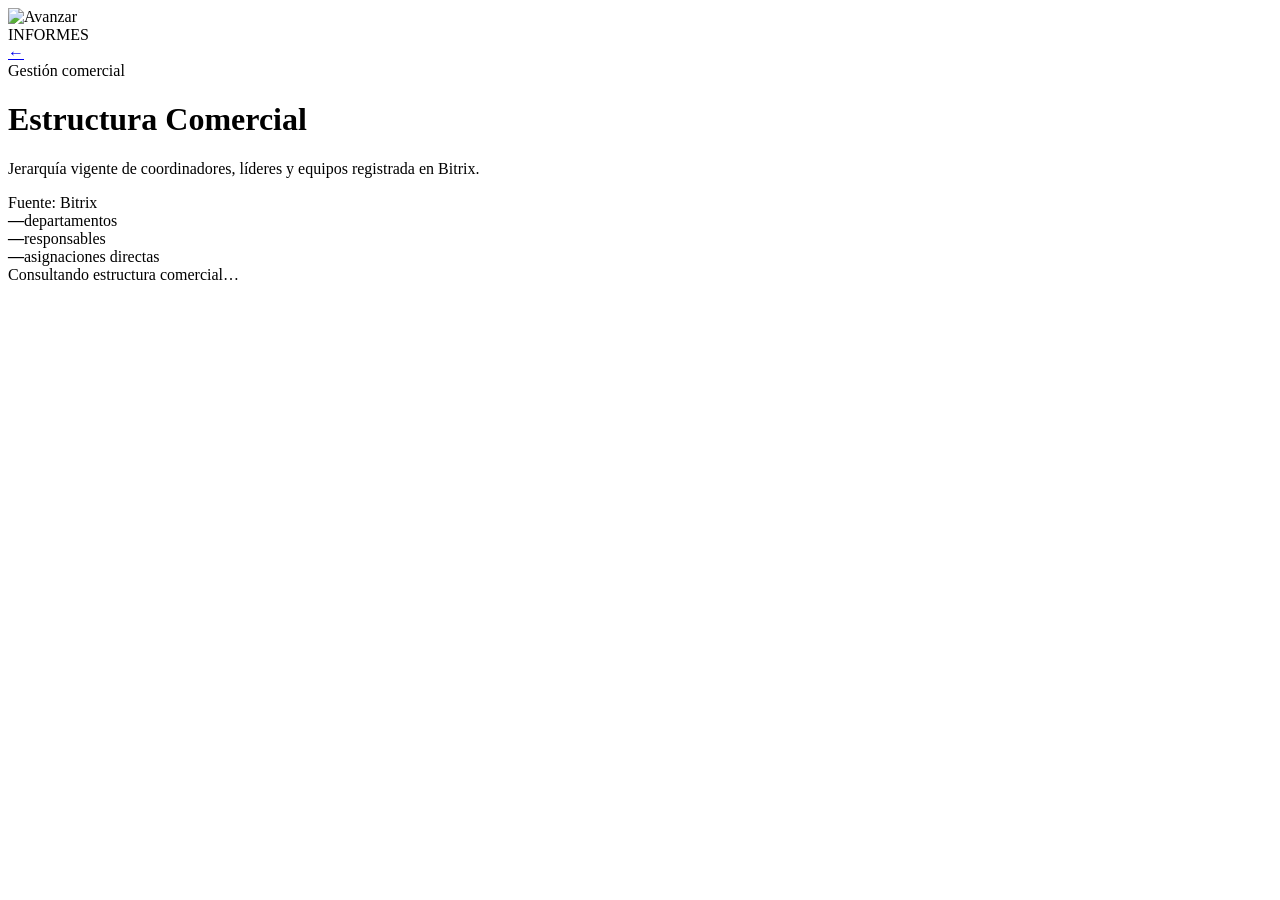
==== backend/wwwroot/estructura-comercial.html @ 38941786 "Cambios en Roles y Usuarios" ====
<!doctype html><html lang="es"><head><meta charset="utf-8"><meta name="viewport" content="width=device-width,initial-scale=1"><title>Estructura Comercial | Avanzar</title><link rel="icon" href="https://avanzarsoluciones.com/wp-content/uploads/2025/01/cropped-favico-Avanzar-180x180.jpg" sizes="180x180"><link rel="stylesheet" href="/styles.css?v=20260804-access-modal"></head><body><aside class="sidebar"><div class="brand"><img class="brand-logo" src="/assets/avanzar-logo-color.svg" alt="Avanzar"><div><span>INFORMES</span></div><a class="icon-button" href="/">←</a></div><nav class="menu"></nav></aside><main class="app organization-app"><header class="topbar"><div><span class="section-kicker">Gestión comercial</span><h1>Estructura Comercial</h1><p>Jerarquía vigente de coordinadores, líderes y equipos registrada en Bitrix.</p></div><span class="connection-pill">Fuente: Bitrix</span></header><section class="organization-summary"><div><strong id="orgDepartments">—</strong><span>departamentos</span></div><div><strong id="orgLeaders">—</strong><span>responsables</span></div><div><strong id="orgUsers">—</strong><span>asignaciones directas</span></div></section><section id="organizationLoading" class="organization-loading">Consultando estructura comercial…</section><div id="organizationTrees" class="organization-trees"></div></main><script src="/estructura-comercial.js?v=20260818-exact-block-permissions"></script><script src="/auth-session.js?v=20260806-user-visibility"></script></body></html>
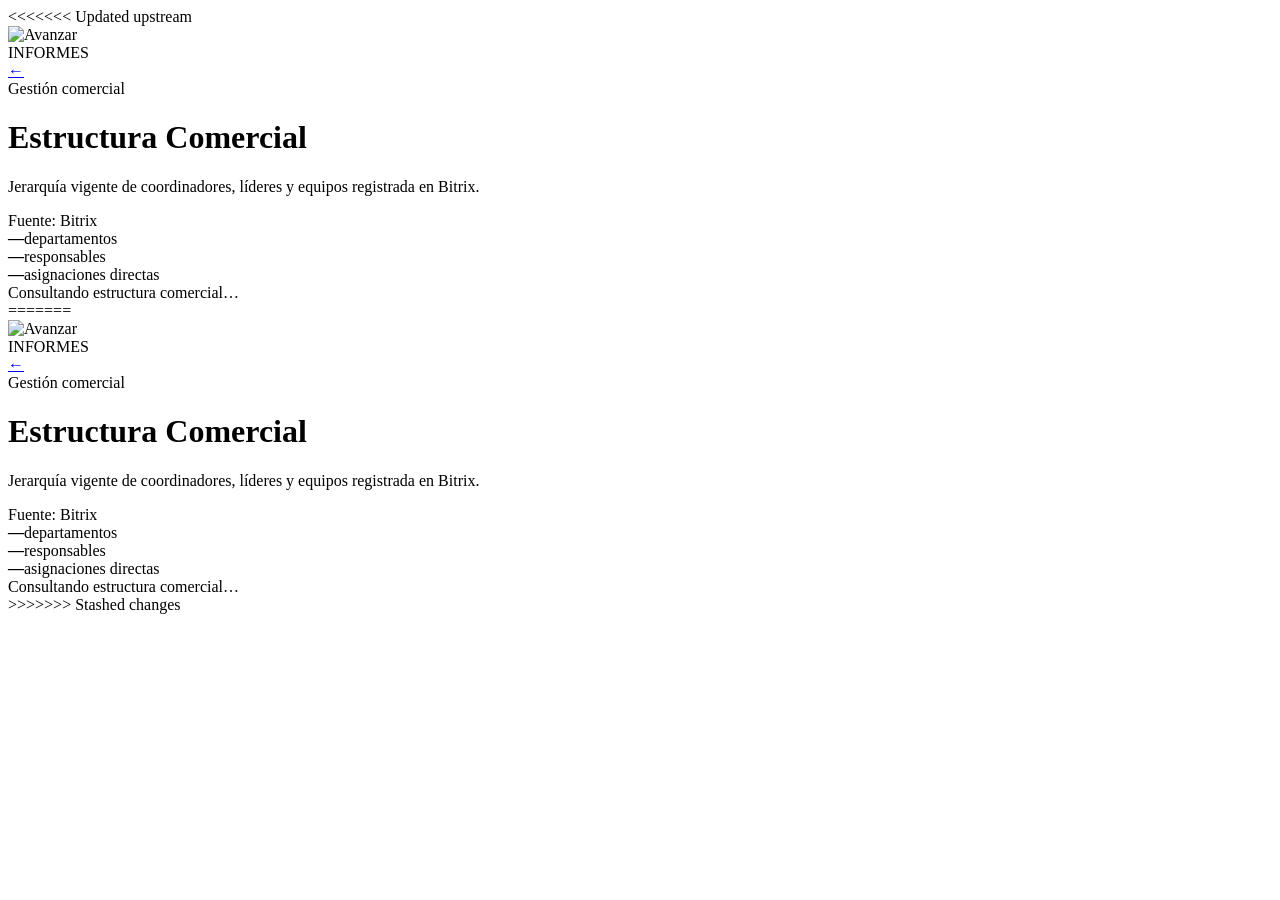
==== commit 6c1db3c9: "Cambios en Login" ====
--- a/backend/wwwroot/estructura-comercial.html
+++ b/backend/wwwroot/estructura-comercial.html
@@ -1 +1,39 @@
-<!doctype html><html lang="es"><head><meta charset="utf-8"><meta name="viewport" content="width=device-width,initial-scale=1"><title>Estructura Comercial | Avanzar</title><link rel="icon" href="https://avanzarsoluciones.com/wp-content/uploads/2025/01/cropped-favico-Avanzar-180x180.jpg" sizes="180x180"><link rel="stylesheet" href="/styles.css?v=20260804-access-modal"></head><body><aside class="sidebar"><div class="brand"><img class="brand-logo" src="/assets/avanzar-logo-color.svg" alt="Avanzar"><div><span>INFORMES</span></div><a class="icon-button" href="/">←</a></div><nav class="menu"></nav></aside><main class="app organization-app"><header class="topbar"><div><span class="section-kicker">Gestión comercial</span><h1>Estructura Comercial</h1><p>Jerarquía vigente de coordinadores, líderes y equipos registrada en Bitrix.</p></div><span class="connection-pill">Fuente: Bitrix</span></header><section class="organization-summary"><div><strong id="orgDepartments">—</strong><span>departamentos</span></div><div><strong id="orgLeaders">—</strong><span>responsables</span></div><div><strong id="orgUsers">—</strong><span>asignaciones directas</span></div></section><section id="organizationLoading" class="organization-loading">Consultando estructura comercial…</section><div id="organizationTrees" class="organization-trees"></div></main><script src="/estructura-comercial.js?v=20260818-exact-block-permissions"></script><script src="/auth-session.js?v=20260806-user-visibility"></script></body></html>
+<<<<<<< Updated upstream
+<!doctype html><html lang="es"><head><meta charset="utf-8"><meta name="viewport" content="width=device-width,initial-scale=1"><title>Estructura Comercial | Avanzar</title><link rel="icon" href="https://avanzarsoluciones.com/wp-content/uploads/2025/01/cropped-favico-Avanzar-180x180.jpg" sizes="180x180"><link rel="stylesheet" href="/styles.css?v=20260818-v1331-report"></head><body><aside class="sidebar"><div class="brand"><img class="brand-logo" src="/assets/avanzar-logo-color.svg" alt="Avanzar"><div><span>INFORMES</span></div><a class="icon-button" href="/">←</a></div><nav class="menu"></nav></aside><main class="app organization-app"><header class="topbar"><div><span class="section-kicker">Gestión comercial</span><h1>Estructura Comercial</h1><p>Jerarquía vigente de coordinadores, líderes y equipos registrada en Bitrix.</p></div><span class="connection-pill">Fuente: Bitrix</span></header><section class="organization-summary"><div><strong id="orgDepartments">—</strong><span>departamentos</span></div><div><strong id="orgLeaders">—</strong><span>responsables</span></div><div><strong id="orgUsers">—</strong><span>asignaciones directas</span></div></section><section id="organizationLoading" class="organization-loading">Consultando estructura comercial…</section><div id="organizationTrees" class="organization-trees"></div></main><script src="/estructura-comercial.js?v=20260818-v1331-access"></script><script src="/auth-session.js?v=20260818-integrated-theme"></script></body></html>
+=======
+<!doctype html>
+<html lang="es">
+<head>
+  <meta charset="utf-8">
+  <meta name="viewport" content="width=device-width,initial-scale=1">
+  <title>Estructura Comercial | Avanzar</title>
+  <link rel="icon" href="https://avanzarsoluciones.com/wp-content/uploads/2025/01/cropped-favico-Avanzar-180x180.jpg" sizes="180x180">
+  <link rel="stylesheet" href="/styles.css?v=20260818-account-menu-v1">
+</head>
+<body>
+  <aside class="sidebar">
+    <div class="brand">
+      <img class="brand-logo" src="/assets/avanzar-logo-color.svg" alt="Avanzar">
+      <div><span>INFORMES</span></div>
+      <a class="icon-button" href="/" aria-label="Volver">←</a>
+    </div>
+    <nav class="menu"></nav>
+  </aside>
+  <main class="app organization-app">
+    <header class="topbar">
+      <div><span class="section-kicker">Gestión comercial</span><h1>Estructura Comercial</h1><p>Jerarquía vigente de coordinadores, líderes y equipos registrada en Bitrix.</p></div>
+      <span class="connection-pill">Fuente: Bitrix</span>
+    </header>
+    <section class="organization-summary">
+      <div><strong id="orgDepartments">—</strong><span>departamentos</span></div>
+      <div><strong id="orgLeaders">—</strong><span>responsables</span></div>
+      <div><strong id="orgUsers">—</strong><span>asignaciones directas</span></div>
+    </section>
+    <section id="organizationLoading" class="organization-loading">Consultando estructura comercial…</section>
+    <div id="organizationTrees" class="organization-trees"></div>
+  </main>
+  <script src="/estructura-comercial.js?v=20260818-exact-block-permissions"></script>
+  <script src="/auth-session.js?v=20260818-account-menu-v1"></script>
+</body>
+</html>
+>>>>>>> Stashed changes
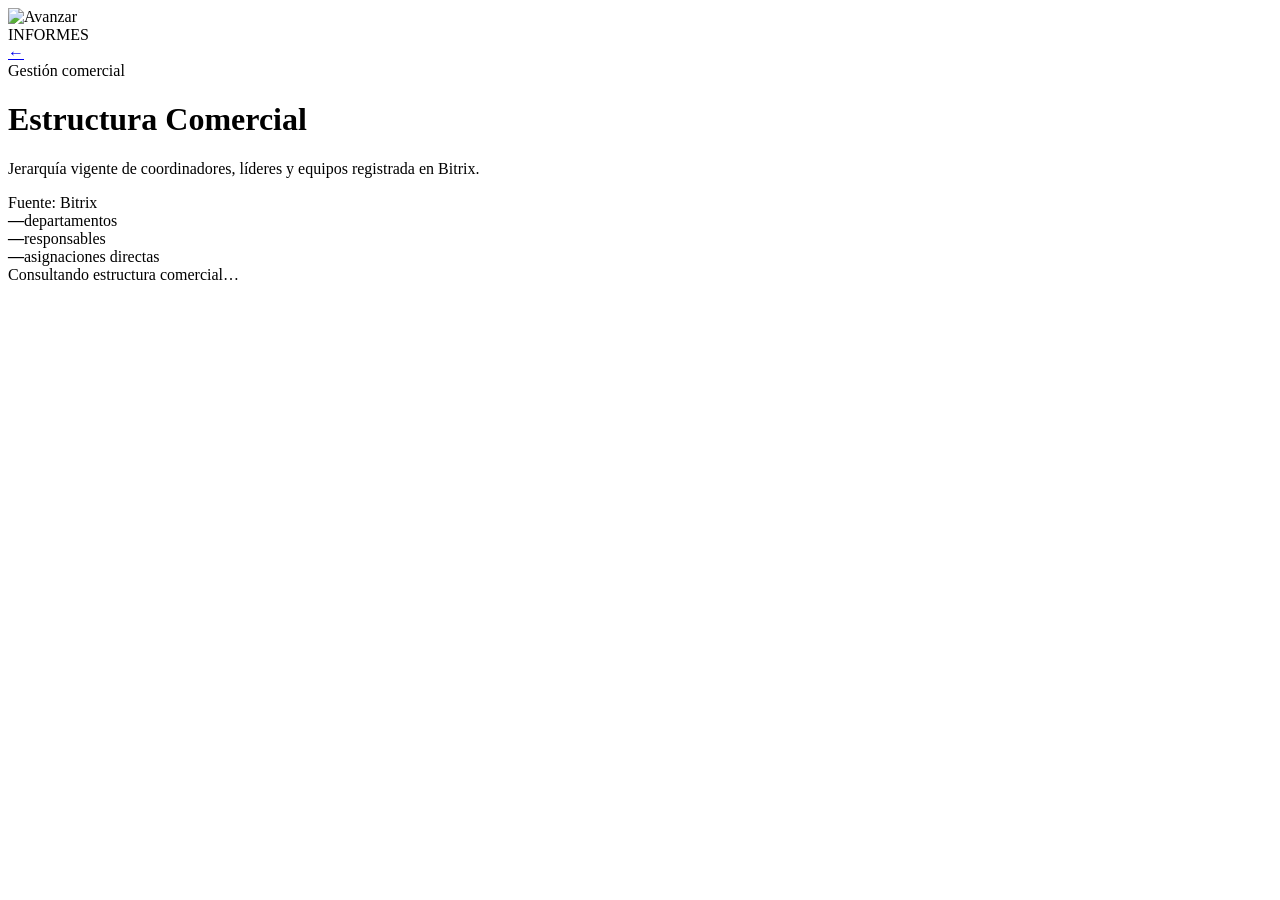
==== commit e43aeef6: "Quita indicadores gerenciales del informe comercial" ====
--- a/backend/wwwroot/estructura-comercial.html
+++ b/backend/wwwroot/estructura-comercial.html
@@ -1,6 +1,3 @@
-<<<<<<< Updated upstream
-<!doctype html><html lang="es"><head><meta charset="utf-8"><meta name="viewport" content="width=device-width,initial-scale=1"><title>Estructura Comercial | Avanzar</title><link rel="icon" href="https://avanzarsoluciones.com/wp-content/uploads/2025/01/cropped-favico-Avanzar-180x180.jpg" sizes="180x180"><link rel="stylesheet" href="/styles.css?v=20260818-v1331-report"></head><body><aside class="sidebar"><div class="brand"><img class="brand-logo" src="/assets/avanzar-logo-color.svg" alt="Avanzar"><div><span>INFORMES</span></div><a class="icon-button" href="/">←</a></div><nav class="menu"></nav></aside><main class="app organization-app"><header class="topbar"><div><span class="section-kicker">Gestión comercial</span><h1>Estructura Comercial</h1><p>Jerarquía vigente de coordinadores, líderes y equipos registrada en Bitrix.</p></div><span class="connection-pill">Fuente: Bitrix</span></header><section class="organization-summary"><div><strong id="orgDepartments">—</strong><span>departamentos</span></div><div><strong id="orgLeaders">—</strong><span>responsables</span></div><div><strong id="orgUsers">—</strong><span>asignaciones directas</span></div></section><section id="organizationLoading" class="organization-loading">Consultando estructura comercial…</section><div id="organizationTrees" class="organization-trees"></div></main><script src="/estructura-comercial.js?v=20260818-v1331-access"></script><script src="/auth-session.js?v=20260818-integrated-theme"></script></body></html>
-=======
 <!doctype html>
 <html lang="es">
 <head>
@@ -15,13 +12,17 @@
     <div class="brand">
       <img class="brand-logo" src="/assets/avanzar-logo-color.svg" alt="Avanzar">
       <div><span>INFORMES</span></div>
-      <a class="icon-button" href="/" aria-label="Volver">←</a>
+      <a class="icon-button" href="/">←</a>
     </div>
     <nav class="menu"></nav>
   </aside>
   <main class="app organization-app">
     <header class="topbar">
-      <div><span class="section-kicker">Gestión comercial</span><h1>Estructura Comercial</h1><p>Jerarquía vigente de coordinadores, líderes y equipos registrada en Bitrix.</p></div>
+      <div>
+        <span class="section-kicker">Gestión comercial</span>
+        <h1>Estructura Comercial</h1>
+        <p>Jerarquía vigente de coordinadores, líderes y equipos registrada en Bitrix.</p>
+      </div>
       <span class="connection-pill">Fuente: Bitrix</span>
     </header>
     <section class="organization-summary">
@@ -32,8 +33,7 @@
     <section id="organizationLoading" class="organization-loading">Consultando estructura comercial…</section>
     <div id="organizationTrees" class="organization-trees"></div>
   </main>
-  <script src="/estructura-comercial.js?v=20260818-exact-block-permissions"></script>
+  <script src="/estructura-comercial.js?v=20260818-v1331-access-account-menu"></script>
   <script src="/auth-session.js?v=20260818-account-menu-v1"></script>
 </body>
 </html>
->>>>>>> Stashed changes
